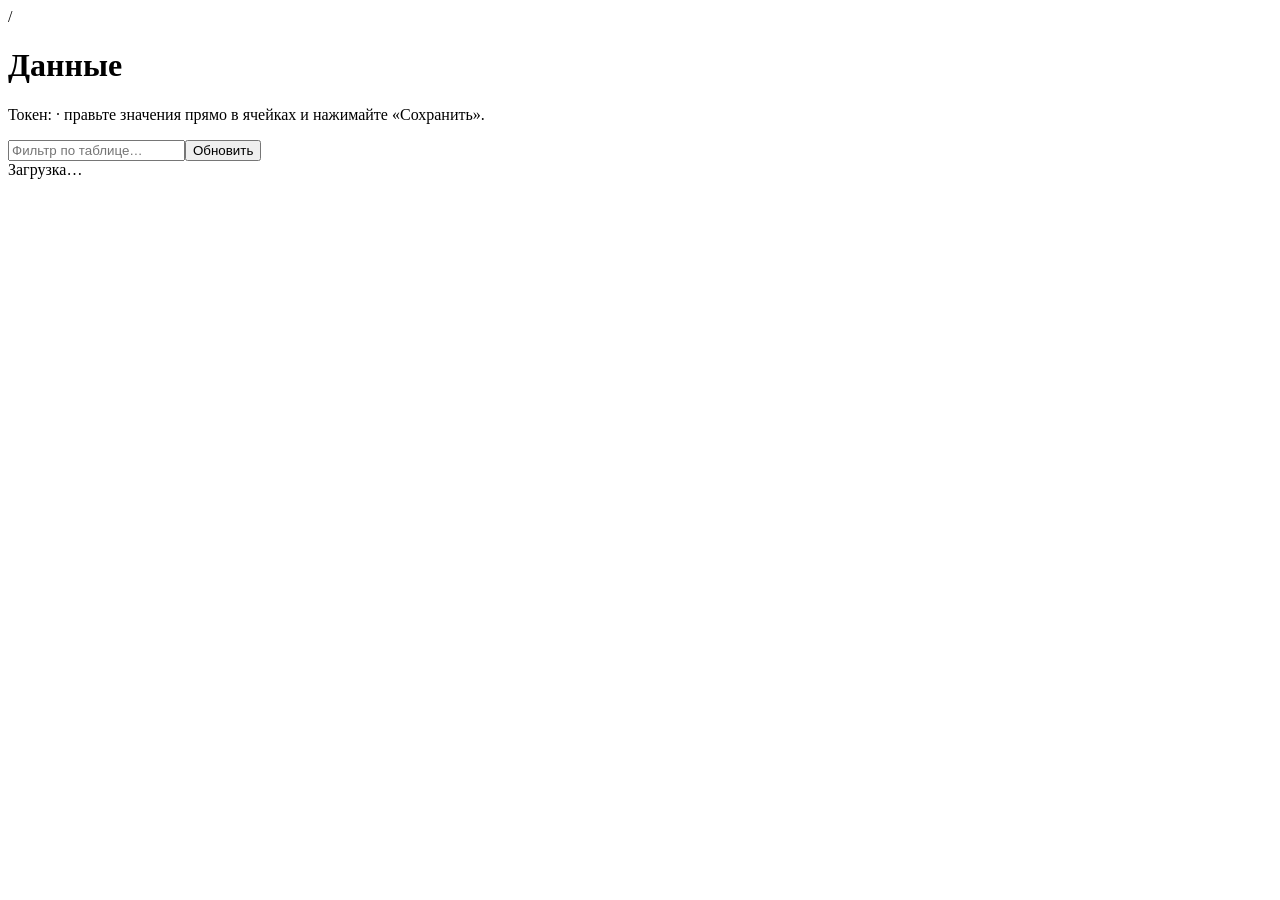
==== air-ticket-client/src/main/resources/templates/data.html @ aee6cd25 "fixed client" ====
<!DOCTYPE html>
<html lang="ru" xmlns:th="http://www.thymeleaf.org">
<head th:replace="~{fragments :: head(${title})}"></head>
<body>
<nav th:replace="~{fragments :: nav('service')}"></nav>
<main id="data" th:data-service="${svc.name()}" th:data-method="${method}"
      th:data-pay="@{/pay(service=${svc.name()},method=${method})}">
  <div class="crumbs"><a th:href="@{/service/{n}(n=${svc.name()})}" th:text="${svc.name()}"></a> / <span th:text="${method}"></span></div>
  <h1 th:text="${title}">Данные</h1>
  <p class="sub">Токен: <span class="pill" th:classappend="${st.code()}" th:text="${st.label()}"></span>
    <span class="mono small" th:text="${st.period()}"></span>
    · правьте значения прямо в ячейках и нажимайте «Сохранить».</p>
  <div id="bn"></div>
  <div class="bar"><input class="grow" id="flt" placeholder="Фильтр по таблице…"><button id="reload" type="button">Обновить</button></div>
  <div class="scroll" id="tbl"><div class="empty">Загрузка…</div></div>
</main>
<div id="toast"></div>
<script th:src="@{/js/data.js}"></script>
</body>
</html>
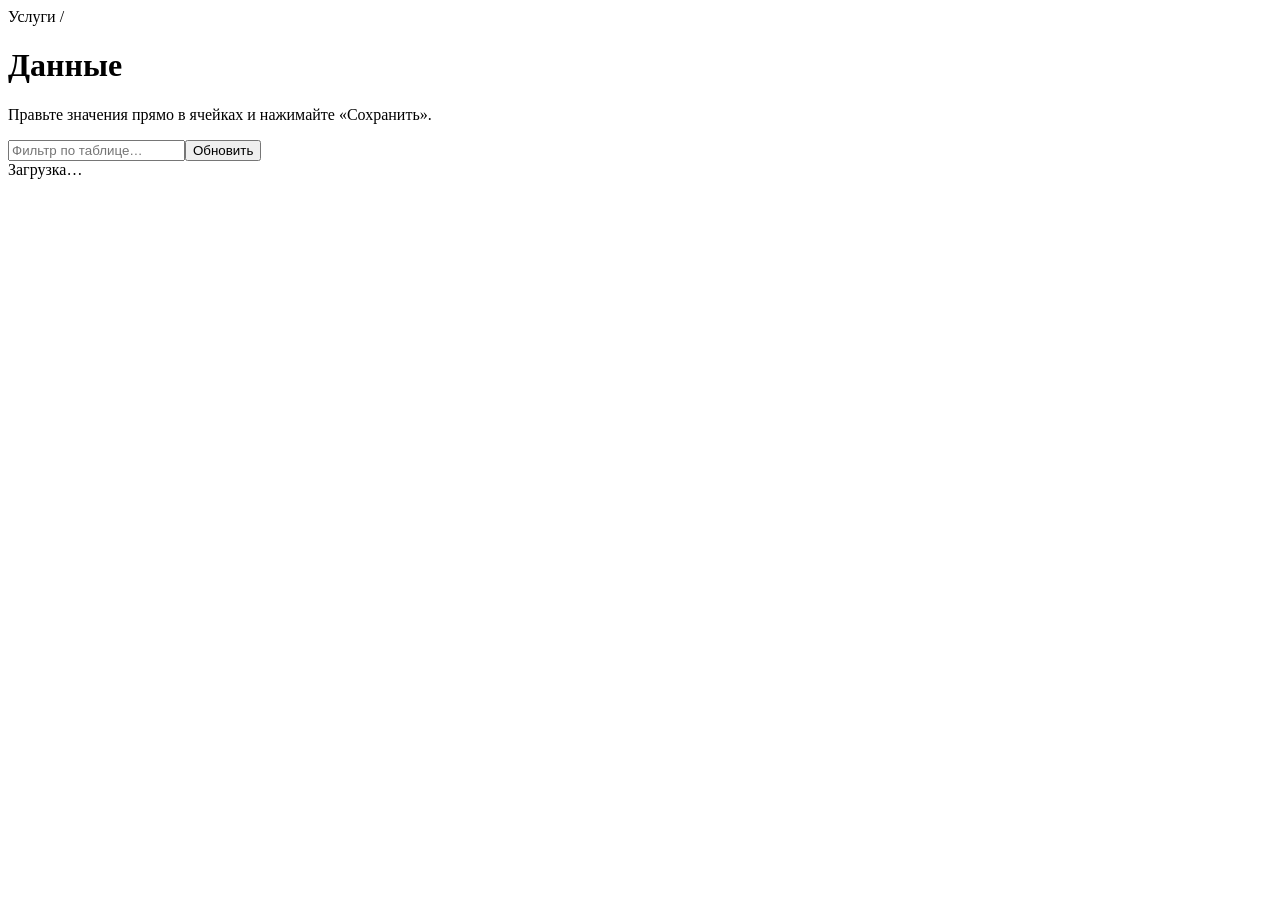
==== commit 94c79d80: "final fix" ====
--- a/air-ticket-client/src/main/resources/templates/data.html
+++ b/air-ticket-client/src/main/resources/templates/data.html
@@ -1,15 +1,12 @@
 <!DOCTYPE html>
 <html lang="ru" xmlns:th="http://www.thymeleaf.org">
-<head th:replace="~{fragments :: head(${title})}"></head>
+<head th:replace="~{fragments :: head(${item.title()})}"></head>
 <body>
-<nav th:replace="~{fragments :: nav('service')}"></nav>
-<main id="data" th:data-service="${svc.name()}" th:data-method="${method}"
-      th:data-pay="@{/pay(service=${svc.name()},method=${method})}">
-  <div class="crumbs"><a th:href="@{/service/{n}(n=${svc.name()})}" th:text="${svc.name()}"></a> / <span th:text="${method}"></span></div>
-  <h1 th:text="${title}">Данные</h1>
-  <p class="sub">Токен: <span class="pill" th:classappend="${st.code()}" th:text="${st.label()}"></span>
-    <span class="mono small" th:text="${st.period()}"></span>
-    · правьте значения прямо в ячейках и нажимайте «Сохранить».</p>
+<nav th:replace="~{fragments :: nav('catalog')}"></nav>
+<main id="data" th:data-method="${item.method()}" th:data-pay="@{/pay/{m}(m=${item.method()})}">
+  <div class="crumbs"><a th:href="@{/}">Услуги</a> / <span th:text="${item.title()}"></span></div>
+  <h1 th:text="${item.title()}">Данные</h1>
+  <p class="sub">Правьте значения прямо в ячейках и нажимайте «Сохранить».</p>
   <div id="bn"></div>
   <div class="bar"><input class="grow" id="flt" placeholder="Фильтр по таблице…"><button id="reload" type="button">Обновить</button></div>
   <div class="scroll" id="tbl"><div class="empty">Загрузка…</div></div>
